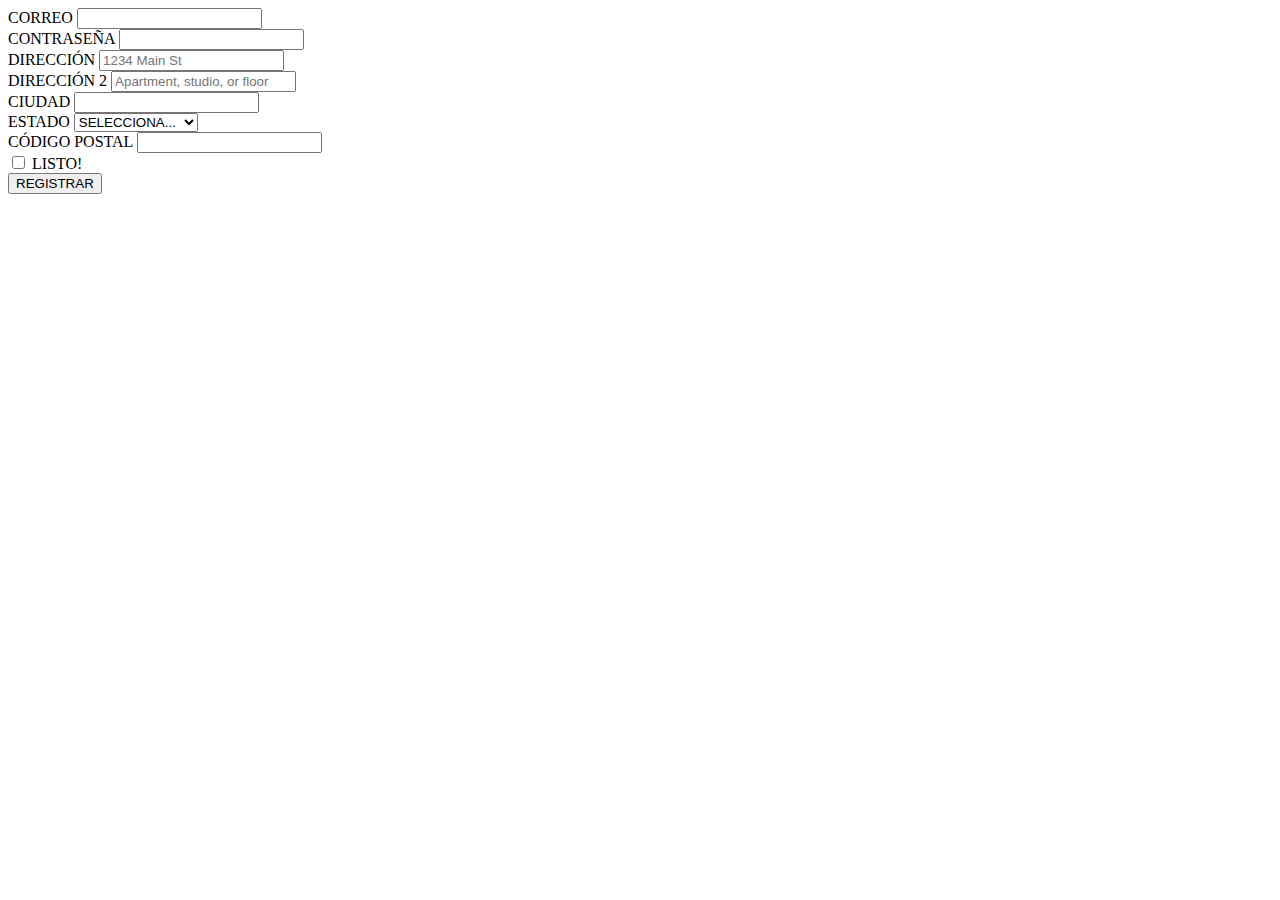
==== bootstrap/index.html @ d0d9436c "copia_netflix" ====
<!DOCTYPE html>
<html lang="en">
<head>
    <meta charset="UTF-8">
    <meta http-equiv="X-UA-Compatible" content="IE=edge">
    <meta name="viewport" content="width=device-width, initial-scale=1.0">
    <title>Document</title>
    <link href="https://cdn.jsdelivr.net/npm/bootstrap@5.1.3/dist/css/bootstrap.min.css" rel="stylesheet" integrity="sha384-1BmE4kWBq78iYhFldvKuhfTAU6auU8tT94WrHftjDbrCEXSU1oBoqyl2QvZ6jIW3" crossorigin="anonymous">
    <link href="CARPETA1/bootstrap/style.css"
</head>
<body class="body">
    <form class="row g-3">
        <div class="col-md-6">
          <label for="inputEmail4" class="form-label">CORREO</label>
          <input type="email" class="form-control" id="inputEmail4">
        </div>
        <div class="col-md-6">
          <label for="inputPassword4" class="form-label">CONTRASEÑA</label>
          <input type="password" class="form-control" id="inputPassword4">
        </div>
        <div class="col-12">
          <label for="inputAddress" class="form-label">DIRECCIÓN</label>
          <input type="text" class="form-control" id="inputAddress" placeholder="1234 Main St">
        </div>
        <div class="col-12">
          <label for="inputAddress2" class="form-label">DIRECCIÓN 2</label>
          <input type="text" class="form-control" id="inputAddress2" placeholder="Apartment, studio, or floor">
        </div>
        <div class="col-md-6">
          <label for="inputCity" class="form-label">CIUDAD</label>
          <input type="text" class="form-control" id="inputCity">
        </div>
        <div class="col-md-4">
          <label for="inputState" class="form-label">ESTADO</label>
          <select id="inputState" class="form-select">
            <option selected>SELECCIONA...</option>
            <option>MÉXICO</option>
            <option>MONTERREY</option>
            <option>QUINTANA ROO</option>
            <option>PUEBLA</option>
            <option>TAMAULIPAS</option>
          </select>
        </div>
        <div class="col-md-2">
          <label for="inputZip" class="form-label">CÓDIGO POSTAL</label>
          <input type="text" class="form-control" id="inputZip">
        </div>
        <div class="col-12">
          <div class="form-check">
            <input class="form-check-input" type="checkbox" id="gridCheck">
            <label class="form-check-label" for="gridCheck">
              LISTO!
            </label>
          </div>
        </div>
        <div class="col-12">
          <button type="submit" class="btn btn-primary">REGISTRAR</button>
        </div>
      </form>

    
</body>
</html>
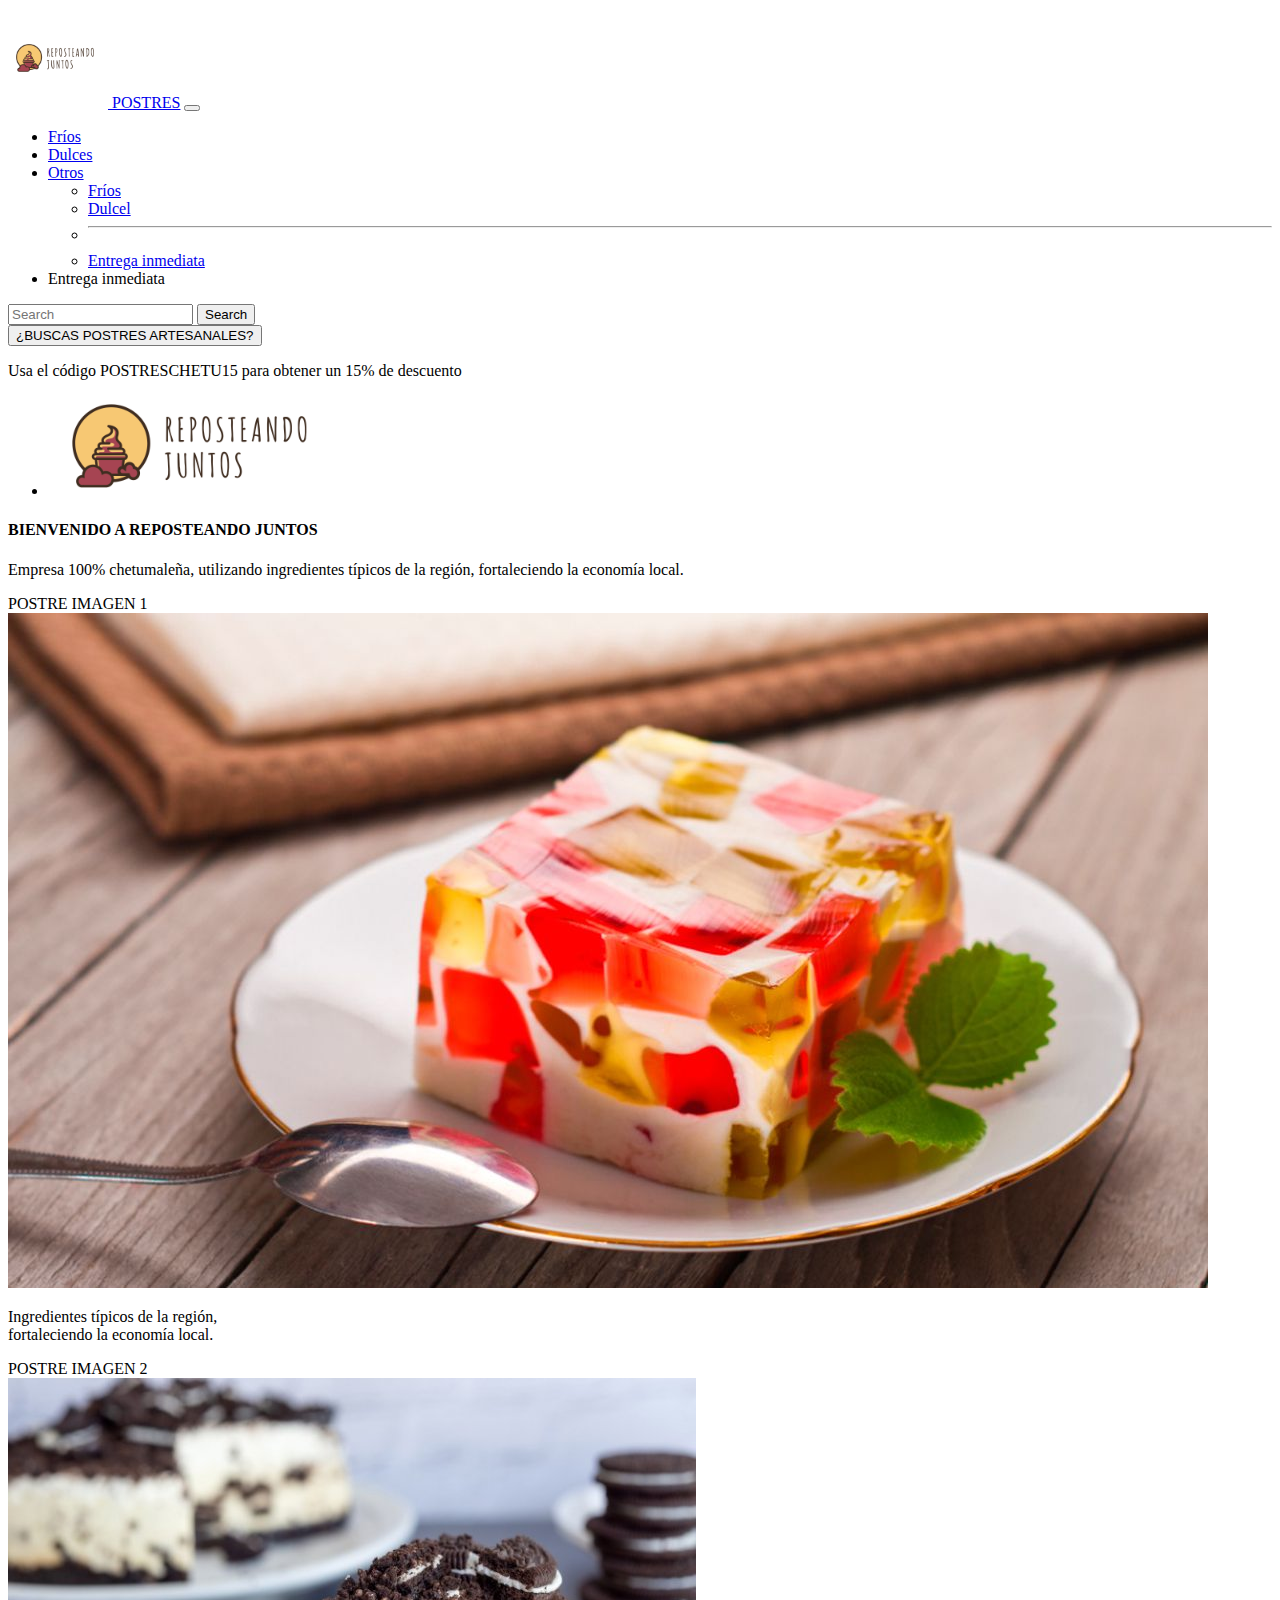
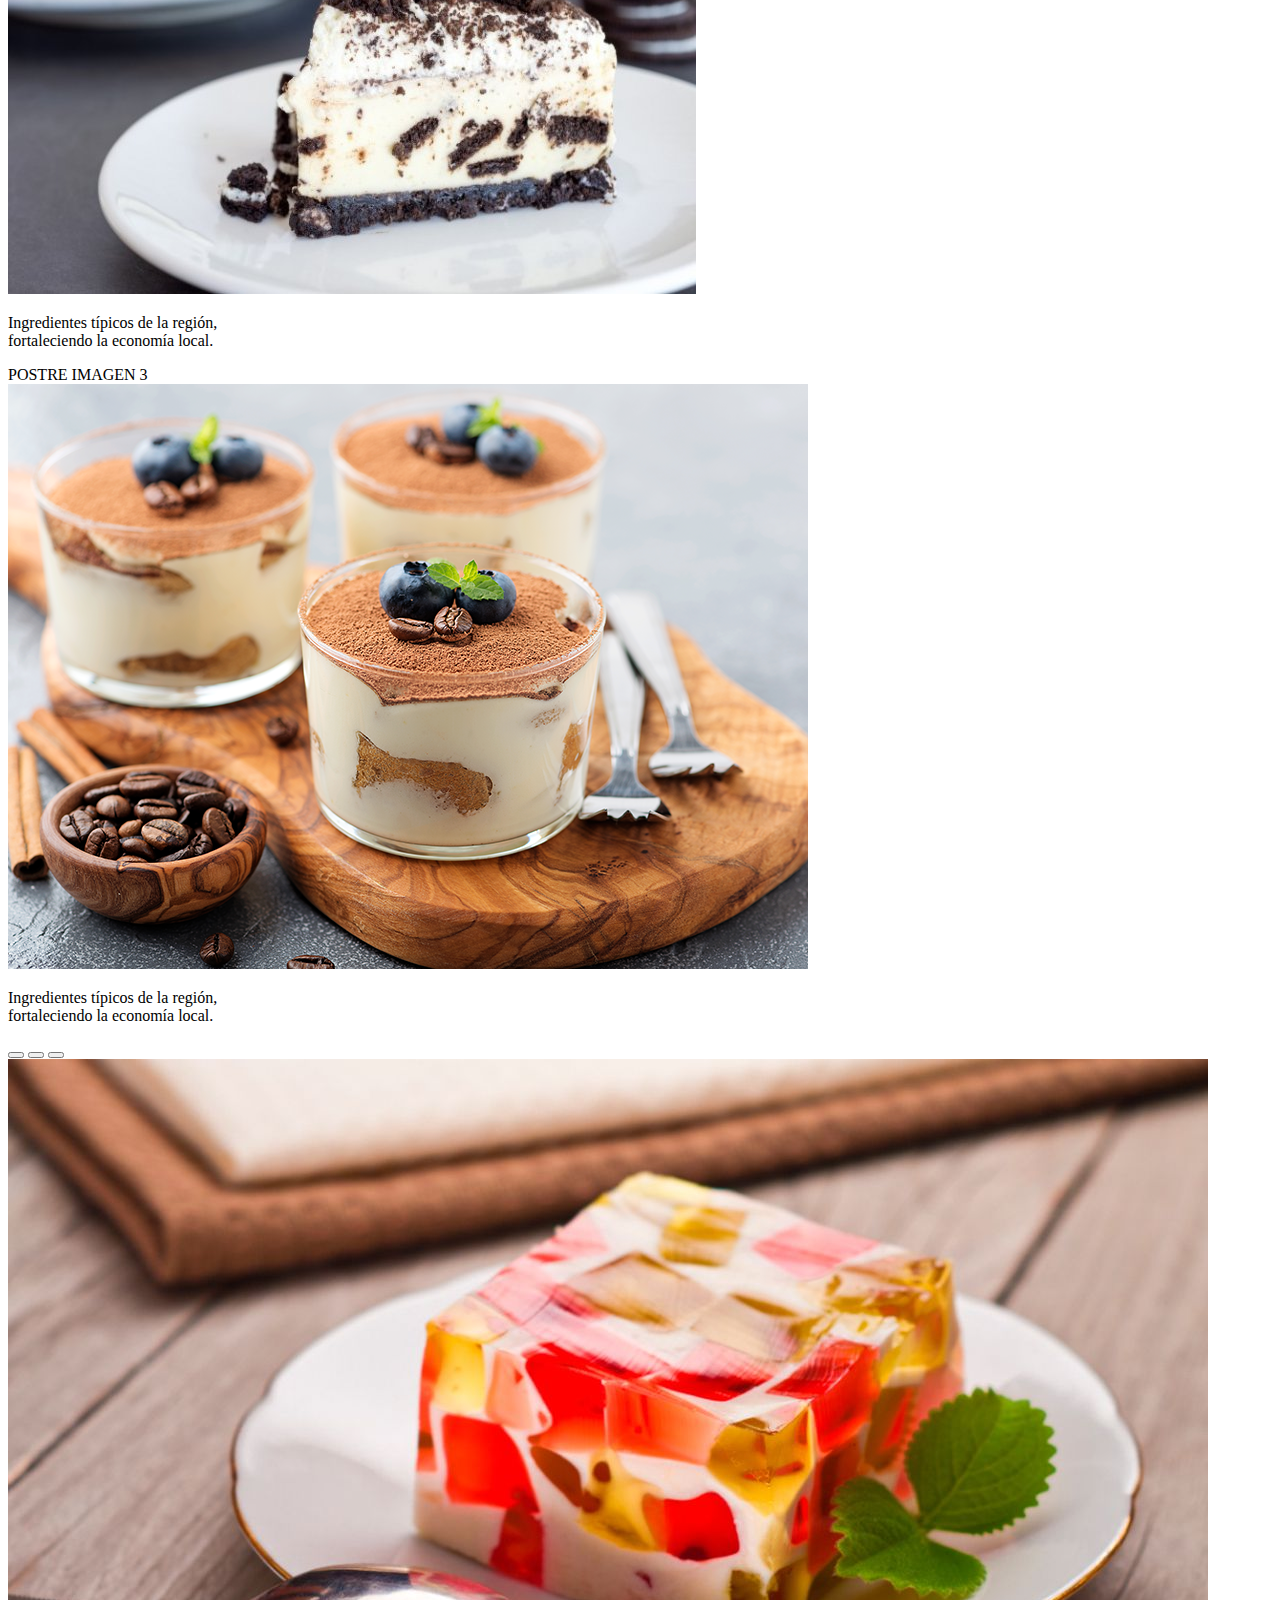
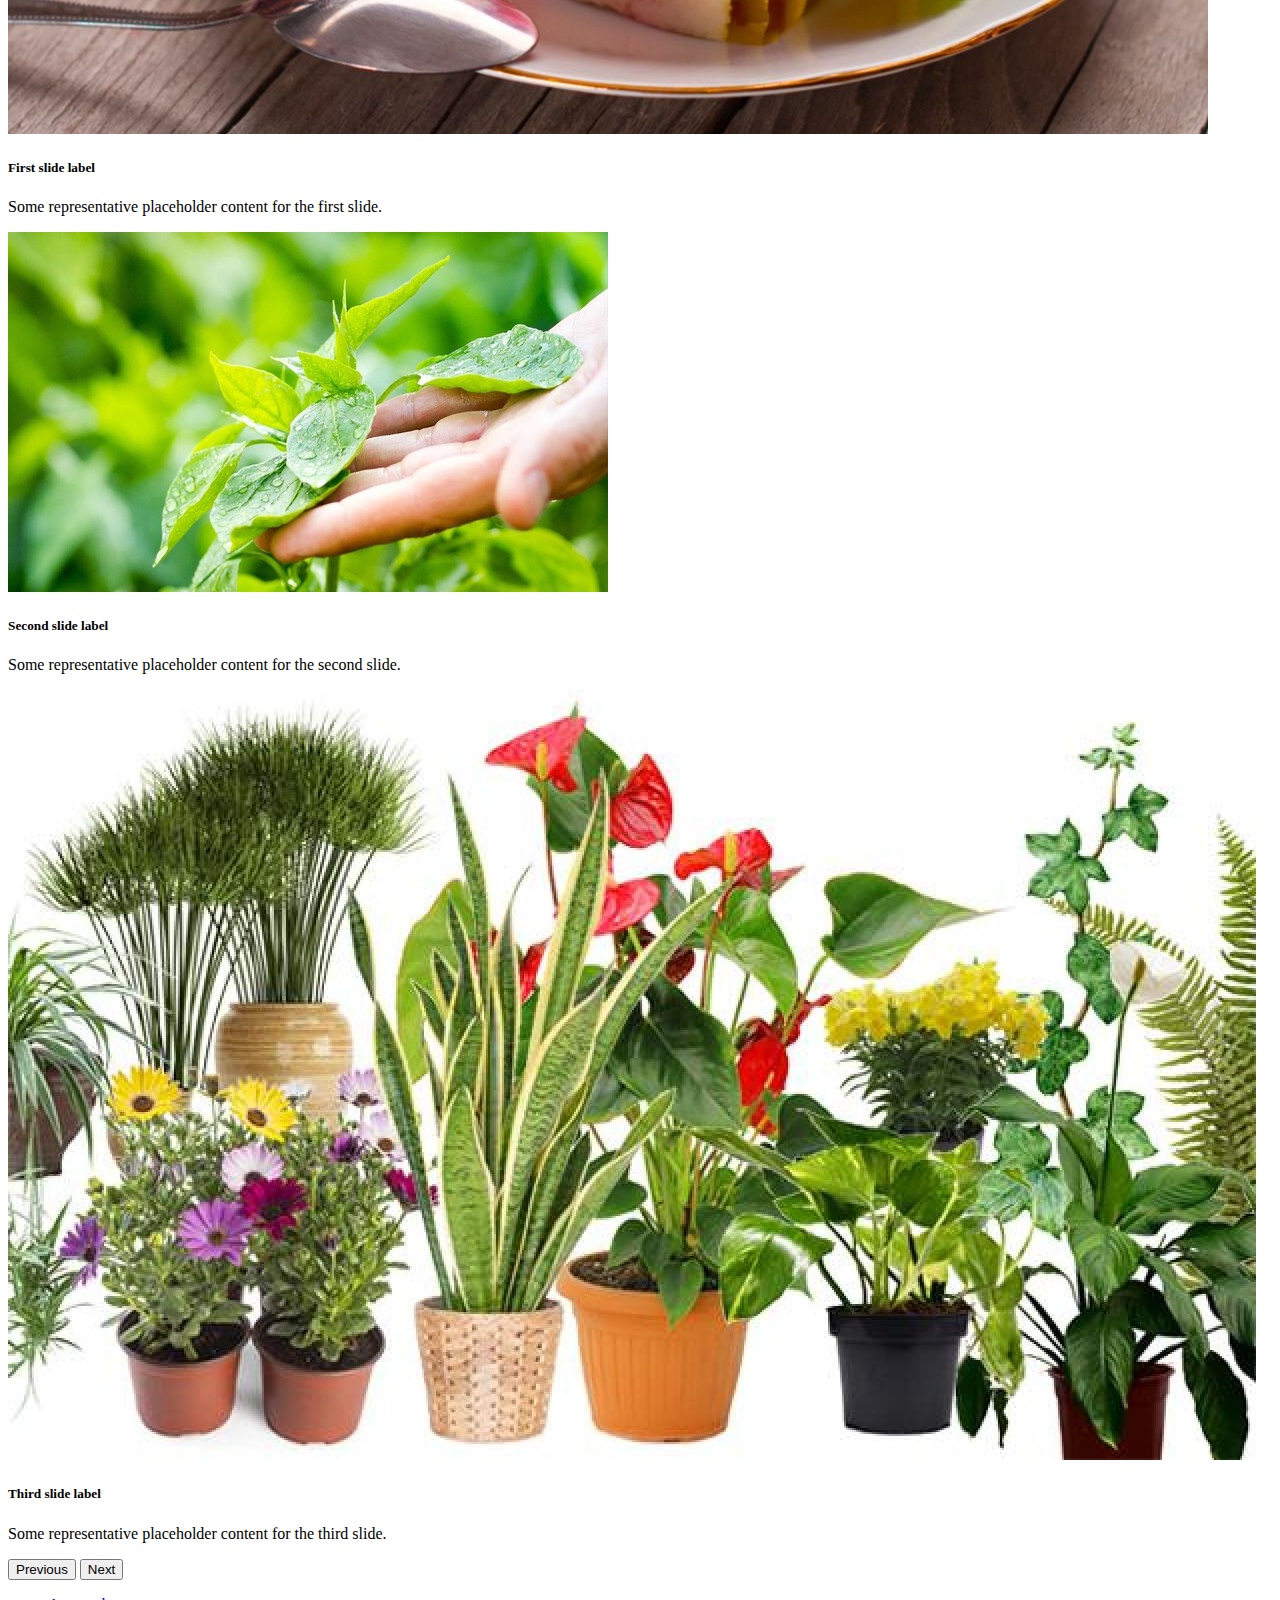
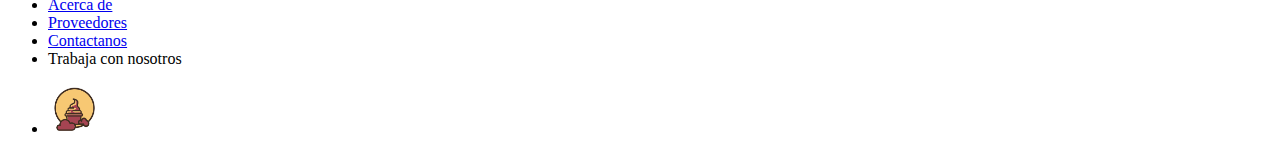
==== commit f4285893: "bootstrap" ====
--- a/bootstrap/index.html
+++ b/bootstrap/index.html
@@ -1,62 +1,224 @@
 <!DOCTYPE html>
-<html lang="en">
+<html lang="es">
 <head>
     <meta charset="UTF-8">
     <meta http-equiv="X-UA-Compatible" content="IE=edge">
     <meta name="viewport" content="width=device-width, initial-scale=1.0">
-    <title>Document</title>
+    <title>bootstrap</title>
     <link href="https://cdn.jsdelivr.net/npm/bootstrap@5.1.3/dist/css/bootstrap.min.css" rel="stylesheet" integrity="sha384-1BmE4kWBq78iYhFldvKuhfTAU6auU8tT94WrHftjDbrCEXSU1oBoqyl2QvZ6jIW3" crossorigin="anonymous">
-    <link href="CARPETA1/bootstrap/style.css"
 </head>
-<body class="body">
-    <form class="row g-3">
-        <div class="col-md-6">
-          <label for="inputEmail4" class="form-label">CORREO</label>
-          <input type="email" class="form-control" id="inputEmail4">
-        </div>
-        <div class="col-md-6">
-          <label for="inputPassword4" class="form-label">CONTRASEÑA</label>
-          <input type="password" class="form-control" id="inputPassword4">
-        </div>
-        <div class="col-12">
-          <label for="inputAddress" class="form-label">DIRECCIÓN</label>
-          <input type="text" class="form-control" id="inputAddress" placeholder="1234 Main St">
-        </div>
-        <div class="col-12">
-          <label for="inputAddress2" class="form-label">DIRECCIÓN 2</label>
-          <input type="text" class="form-control" id="inputAddress2" placeholder="Apartment, studio, or floor">
-        </div>
-        <div class="col-md-6">
-          <label for="inputCity" class="form-label">CIUDAD</label>
-          <input type="text" class="form-control" id="inputCity">
-        </div>
-        <div class="col-md-4">
-          <label for="inputState" class="form-label">ESTADO</label>
-          <select id="inputState" class="form-select">
-            <option selected>SELECCIONA...</option>
-            <option>MÉXICO</option>
-            <option>MONTERREY</option>
-            <option>QUINTANA ROO</option>
-            <option>PUEBLA</option>
-            <option>TAMAULIPAS</option>
-          </select>
-        </div>
-        <div class="col-md-2">
-          <label for="inputZip" class="form-label">CÓDIGO POSTAL</label>
-          <input type="text" class="form-control" id="inputZip">
-        </div>
-        <div class="col-12">
-          <div class="form-check">
-            <input class="form-check-input" type="checkbox" id="gridCheck">
-            <label class="form-check-label" for="gridCheck">
-              LISTO!
-            </label>
+<body>
+    <!--NAVBAR-->
+    <!--<nav class="navbar navbar-expand-lg navbar-light bg-light">
+    </nav>-->
+    <nav class="navbar navbar-expand-lg navbar-light bg-light">
+        <div class="container-fluid">
+            <a class="navbar-brand" href="#">
+                <img src="./img/logo_transparent.png" alt="LOGO JARDIN" height="100">
+            </a>
+          <a class="navbar-brand" href="#">POSTRES</a>
+          <button class="navbar-toggler" type="button" data-bs-toggle="collapse" data-bs-target="#navbarSupportedContent" aria-controls="navbarSupportedContent" aria-expanded="false" aria-label="Toggle navigation">
+            <span class="navbar-toggler-icon"></span>
+          </button>
+          <div class="collapse navbar-collapse" id="navbarSupportedContent">
+            <ul class="navbar-nav me-auto mb-2 mb-lg-0">
+              <li class="nav-item">
+                <a class="nav-link active" aria-current="page" href="#">Fríos</a>
+              </li>
+              <li class="nav-item">
+                <a class="nav-link" href="#">Dulces</a>
+              </li>
+              <li class="nav-item dropdown">
+                <a class="nav-link dropdown-toggle" href="#" id="navbarDropdown" role="button" data-bs-toggle="dropdown" aria-expanded="false">
+                  Otros
+                </a>
+                <ul class="dropdown-menu" aria-labelledby="navbarDropdown">
+                  <li><a class="dropdown-item" href="#">Fríos</a></li>
+                  <li><a class="dropdown-item" href="#">Dulcel</a></li>
+                  <li><hr class="dropdown-divider"></li>
+                  <li><a class="dropdown-item" href="#">Entrega inmediata</a></li>
+                </ul>
+              </li>
+              <li class="nav-item">
+                <a class="nav-link">Entrega inmediata</a>
+              </li>
+            </ul>
+            <form class="d-flex">
+              <input class="form-control me-2" type="search" placeholder="Search" aria-label="Search">
+              <button class="btn btn-outline-success" type="submit">Search</button>
+            </form>
           </div>
         </div>
-        <div class="col-12">
-          <button type="submit" class="btn btn-primary">REGISTRAR</button>
-        </div>
-      </form>
+      </nav>
+    <!--RESTO DEL CONTENIDO-->
+    <div class="container">
+        <div class="row">
+            <div class="col text-center">
+                <button type="button" class="btn btn-link" type="button" data-bs-toggle="collapse" data-bs-target="#collapseExample" aria-expanded="false" aria-controls="collapseExample">
+                    ¿BUSCAS POSTRES ARTESANALES?
+                  </button>
+                  <p class="collapse" id="textDiscount">Usa el código POSTRESCHETU15 para obtener un 15% de descuento</p>
+            </div>
+        </div>
+
+        <!--JUMBOTRON-->
+    <div class="row">
+        <div class="col">
+           <!-- <div class="jumbotron">
+                <h4 class="display-4 text-center">Bienvenido a mi vivero!</h4>
+                <p></p>
+            </div>-->
+            <ul class="nav justify-content-center">
+                <li class="nav-item">
+                    <img src="./img/twitter_header_photo_1.png" alt="LOGO JARDIN" height="100">
+                </li>
+            </ul>
+            <div class="mt-4 p-5 bg-info rounded mx-5 text-center">
+                <h4 class="display-4 text-center">BIENVENIDO A REPOSTEANDO JUNTOS</h4>
+                <p>Empresa 100% chetumaleña, utilizando ingredientes típicos de la región, fortaleciendo la economía local.</p>
+            </div>
+        </div>
+    </div>
+
+    <!--CARDS-->
+    <!--<div class="row m-4">
+        <div class="col">
+            <div class="card h-100" style="width: 18rem;">
+                <div class="card-header">
+                    Planting in the spring
+                  </div>
+                <img src="./img/planta1.jpg" class="card-img-top" alt="planta1">
+                <div class="card-body">
+                  <p class="card-text">Some quick example text to build on the card title and make up the bulk of the card's content.</p>
+                </div>
+              </div>
+        </div>
+        <div class="col">
+            <div class="card h-100" style="width: 18rem;">
+                <div class="card-header">
+                    Planting in the spring
+                </div>
+                <img src="./img/planta2.jpg" class="card-img-top" alt="planta2">
+                <div class="card-body">
+                  <p class="card-text">Some quick example text to build on the card title and make up the bulk of the card's content.</p>
+                </div>
+            </div>
+        </div>
+    </div>-->
+
+        <div class="row justify-content-center">
+            <div class="col-3">
+                <div class="card h-100" style="width: 18rem;">
+                    <div class="card-header">
+                        POSTRE IMAGEN 1
+                    </div>
+                    <img src="./img/postre1.jpg" class="card-img-top" alt="planta1">
+                    <div class="card-body">
+                        <p class="card-text">Ingredientes típicos de la región, fortaleciendo la economía local.</p>
+                    </div>
+                </div>
+            </div>
+            <div class="col-3">
+                <div class="card h-100" style="width: 18rem;">
+                    <div class="card-header">
+                        POSTRE IMAGEN 2
+                    </div>
+                    <img src="./img/postre2.jpg" class="card-img-top" alt="planta2">
+                    <div class="card-body">
+                        <p class="card-text">Ingredientes típicos de la región, fortaleciendo la economía local.</p>
+                    </div>
+                </div>
+            </div>
+            <div class="col-3">
+                <div class="card h-100" style="width: 18rem;">
+                    <div class="card-header">
+                        POSTRE IMAGEN 3
+                    </div>
+                    <img src="./img/postre3.png" class="card-img-top" alt="planta3">
+                    <div class="card-body">
+                        <p class="card-text">Ingredientes típicos de la región, fortaleciendo la economía local.</p>
+                    </div>
+                </div>
+            </div>
+        </div>
+
+
+        <!--CAROUSEL-->
+
+        <div class="row">
+            <div class="col">
+                <div id="carouselExampleCaptions" class="carousel slide" data-bs-ride="carousel">
+                    <div class="carousel-indicators">
+                      <button type="button" data-bs-target="#carouselExampleCaptions" data-bs-slide-to="0" class="active" aria-current="true" aria-label="Slide 1"></button>
+                      <button type="button" data-bs-target="#carouselExampleCaptions" data-bs-slide-to="1" aria-label="Slide 2"></button>
+                      <button type="button" data-bs-target="#carouselExampleCaptions" data-bs-slide-to="2" aria-label="Slide 3"></button>
+                    </div>
+                    <div class="carousel-inner">
+                      <div class="carousel-item active">
+                        <img src="./img/postre1.jpg" class="d-block w-100" alt="...">
+                        <div class="carousel-caption d-none d-md-block">
+                          <h5>First slide label</h5>
+                          <p>Some representative placeholder content for the first slide.</p>
+                        </div>
+                      </div>
+                      <div class="carousel-item">
+                        <img src="./img/carousel2.jpg" class="d-block w-100" alt="...">
+                        <div class="carousel-caption d-none d-md-block">
+                          <h5>Second slide label</h5>
+                          <p>Some representative placeholder content for the second slide.</p>
+                        </div>
+                      </div>
+                      <div class="carousel-item">
+                        <img src="./img/carousel3.jpg" class="d-block w-100" alt="...">
+                        <div class="carousel-caption d-none d-md-block">
+                          <h5>Third slide label</h5>
+                          <p>Some representative placeholder content for the third slide.</p>
+                        </div>
+                      </div>
+                    </div>
+                    <button class="carousel-control-prev" type="button" data-bs-target="#carouselExampleCaptions" data-bs-slide="prev">
+                      <span class="carousel-control-prev-icon" aria-hidden="true"></span>
+                      <span class="visually-hidden">Previous</span>
+                    </button>
+                    <button class="carousel-control-next" type="button" data-bs-target="#carouselExampleCaptions" data-bs-slide="next">
+                      <span class="carousel-control-next-icon" aria-hidden="true"></span>
+                      <span class="visually-hidden">Next</span>
+                    </button>
+                  </div>
+            </div>
+        </div>
+
+
+        <!--PARTE NAV-->
+        <div class="row mt-3">
+            <div class="col justify-content-center">
+                <nav>
+                    <ul class="nav justify-content-center">
+                        <li class="nav-item">
+                          <a class="nav-link" href="#">Acerca de</a>
+                        </li>
+                        <li class="nav-item">
+                            <a class="nav-link" href="#">Proveedores</a>
+                          </li>
+                        <li class="nav-item">
+                          <a class="nav-link" href="#">Contactanos</a>
+                        </li>
+                        <li class="nav-item">
+                          <a class="nav-link">Trabaja con nosotros</a>
+                        </li>
+                    </ul>
+
+                    <ul class="nav justify-content-center">
+                        <li class="nav-item">
+                            <img src="./img/logo_1.png" alt="LOGO JARDIN" height="50">
+                        </li>
+                    </ul>
+
+                </nav>
+            </div>
+        </div>
+    </div>
+    <!--FIN CONTENEDOR-->
 
     
 </body>
